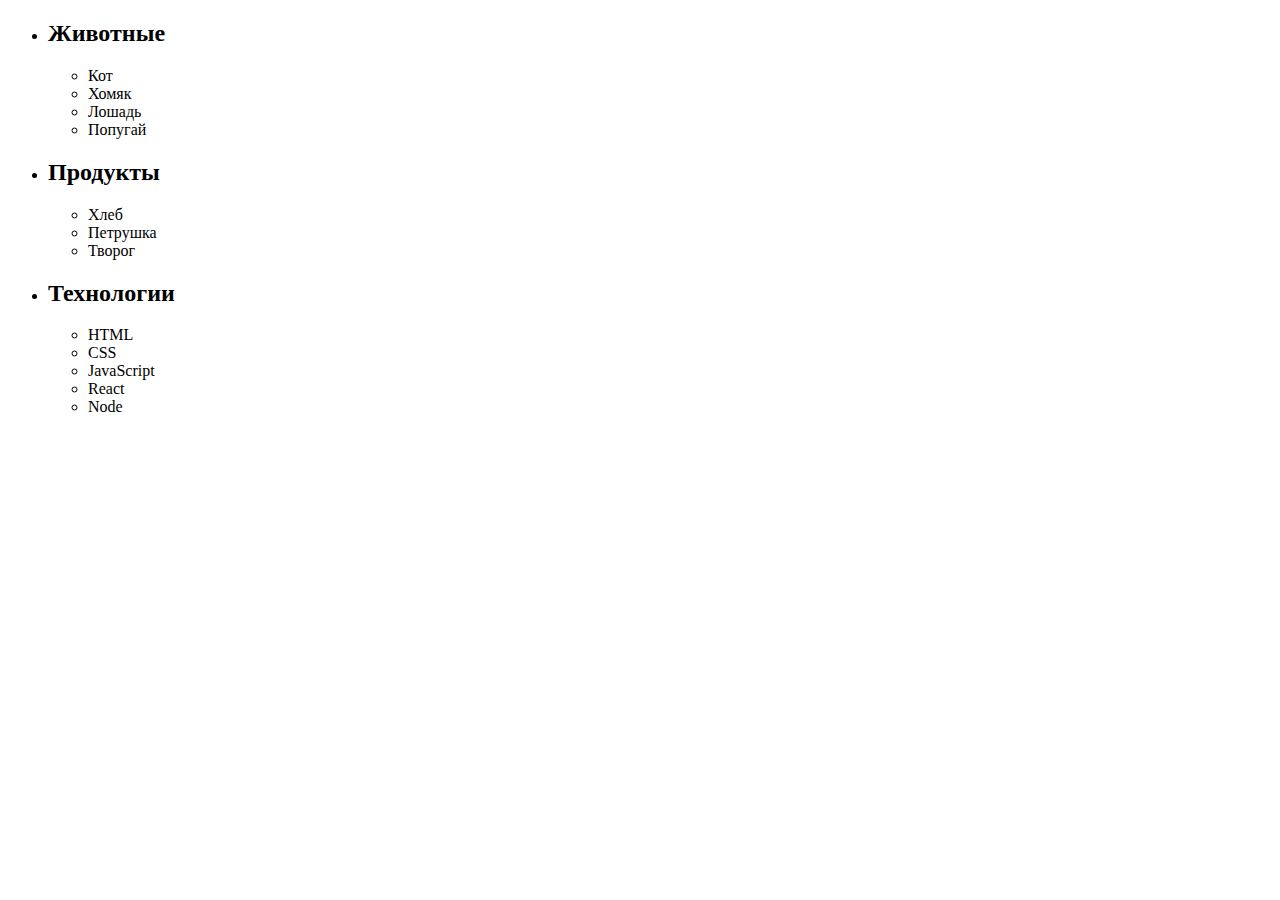
==== index.html @ dd46d40f "dz_7_1" ====
<!DOCTYPE html>
<html lang="en">

<head>
    <meta charset="UTF-8">
    <meta http-equiv="X-UA-Compatible" content="IE=edge">
    <meta name="viewport" content="width=device-width, initial-scale=1.0">
    <title>Document</title>
</head>

<body>
    <ul id="categories">
        <li class="item">
            <h2>Животные</h2>

            <ul>
                <li>Кот</li>
                <li>Хомяк</li>
                <li>Лошадь</li>
                <li>Попугай</li>
            </ul>
        </li>
        <li class="item">
            <h2>Продукты</h2>

            <ul>
                <li>Хлеб</li>
                <li>Петрушка</li>
                <li>Творог</li>
            </ul>
        </li>
        <li class="item">
            <h2>Технологии</h2>

            <ul>
                <li>HTML</li>
                <li>CSS</li>
                <li>JavaScript</li>
                <li>React</li>
                <li>Node</li>
            </ul>
        </li>
    </ul>

    <script src="/js/task_1.js"></script>
</body>

</html>
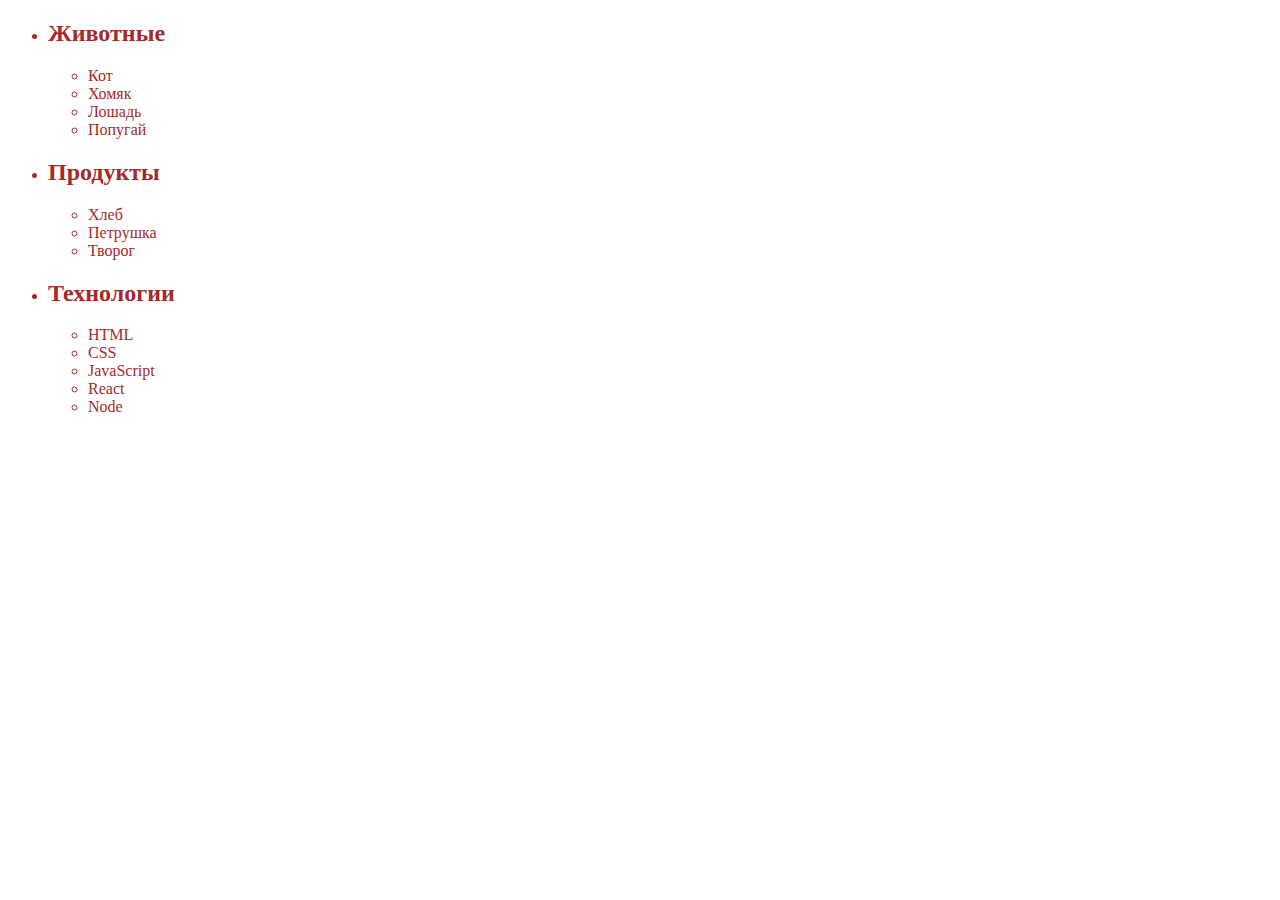
==== commit 4b5b3999: "podgotovka" ====
--- a/index.html
+++ b/index.html
@@ -6,9 +6,11 @@
     <meta http-equiv="X-UA-Compatible" content="IE=edge">
     <meta name="viewport" content="width=device-width, initial-scale=1.0">
     <title>Document</title>
+    <link rel="stylesheet" href="/styles.css">
 </head>
 
 <body>
+    <!-- task_1 -->
     <ul id="categories">
         <li class="item">
             <h2>Животные</h2>
--- a/styles.css
+++ b/styles.css
@@ -0,0 +1,3 @@
+.item {
+  color: brown;
+}
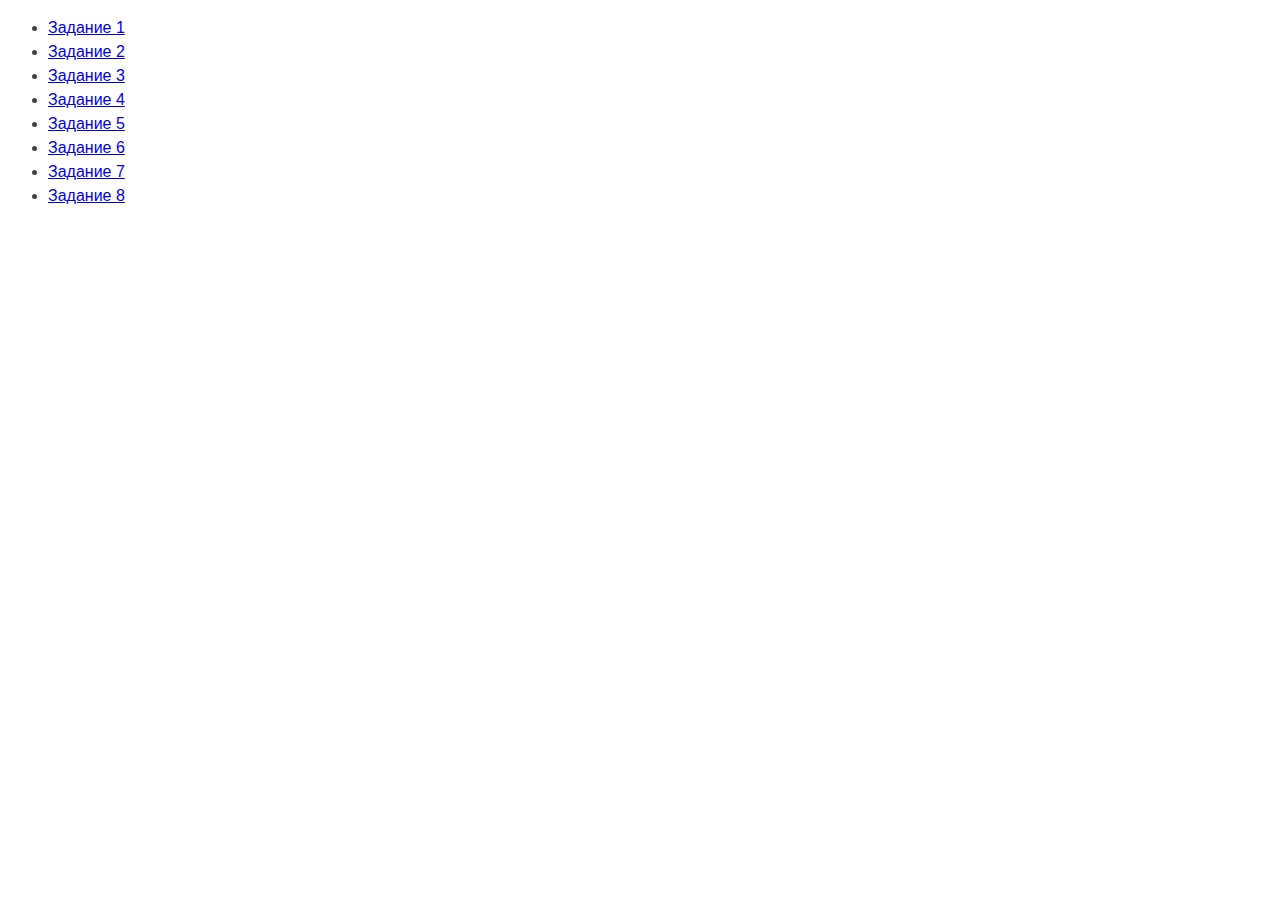
==== commit a5ea5ff5: "dz-7-2" ====
--- a/index.html
+++ b/index.html
@@ -1,50 +1,33 @@
 <!DOCTYPE html>
-<html lang="en">
+<html lang="ru">
 
 <head>
-    <meta charset="UTF-8">
-    <meta http-equiv="X-UA-Compatible" content="IE=edge">
-    <meta name="viewport" content="width=device-width, initial-scale=1.0">
-    <title>Document</title>
-    <link rel="stylesheet" href="/styles.css">
+    <meta charset="UTF-8" />
+    <meta http-equiv="X-UA-Compatible" content="IE=edge" />
+    <meta name="viewport" content="width=device-width, initial-scale=1.0" />
+    <title>Страница навигации</title>
+    <style>
+        body {
+            font-family: -apple-system, BlinkMacSystemFont, 'Segoe UI', Roboto,
+                Oxygen, Ubuntu, Cantarell, 'Open Sans', 'Helvetica Neue', sans-serif;
+            background-color: #fff;
+            color: #424242;
+            line-height: 1.5;
+        }
+    </style>
 </head>
 
 <body>
-    <!-- task_1 -->
-    <ul id="categories">
-        <li class="item">
-            <h2>Животные</h2>
-
-            <ul>
-                <li>Кот</li>
-                <li>Хомяк</li>
-                <li>Лошадь</li>
-                <li>Попугай</li>
-            </ul>
-        </li>
-        <li class="item">
-            <h2>Продукты</h2>
-
-            <ul>
-                <li>Хлеб</li>
-                <li>Петрушка</li>
-                <li>Творог</li>
-            </ul>
-        </li>
-        <li class="item">
-            <h2>Технологии</h2>
-
-            <ul>
-                <li>HTML</li>
-                <li>CSS</li>
-                <li>JavaScript</li>
-                <li>React</li>
-                <li>Node</li>
-            </ul>
-        </li>
+    <ul>
+        <li><a href="task-01.html">Задание 1</a></li>
+        <li><a href="task-02.html">Задание 2</a></li>
+        <li><a href="task-03.html">Задание 3</a></li>
+        <li><a href="task-04.html">Задание 4</a></li>
+        <li><a href="task-05.html">Задание 5</a></li>
+        <li><a href="task-06.html">Задание 6</a></li>
+        <li><a href="task-07.html">Задание 7</a></li>
+        <li><a href="task-08.html">Задание 8</a></li>
     </ul>
-
-    <script src="/js/task_1.js"></script>
 </body>
 
 </html>